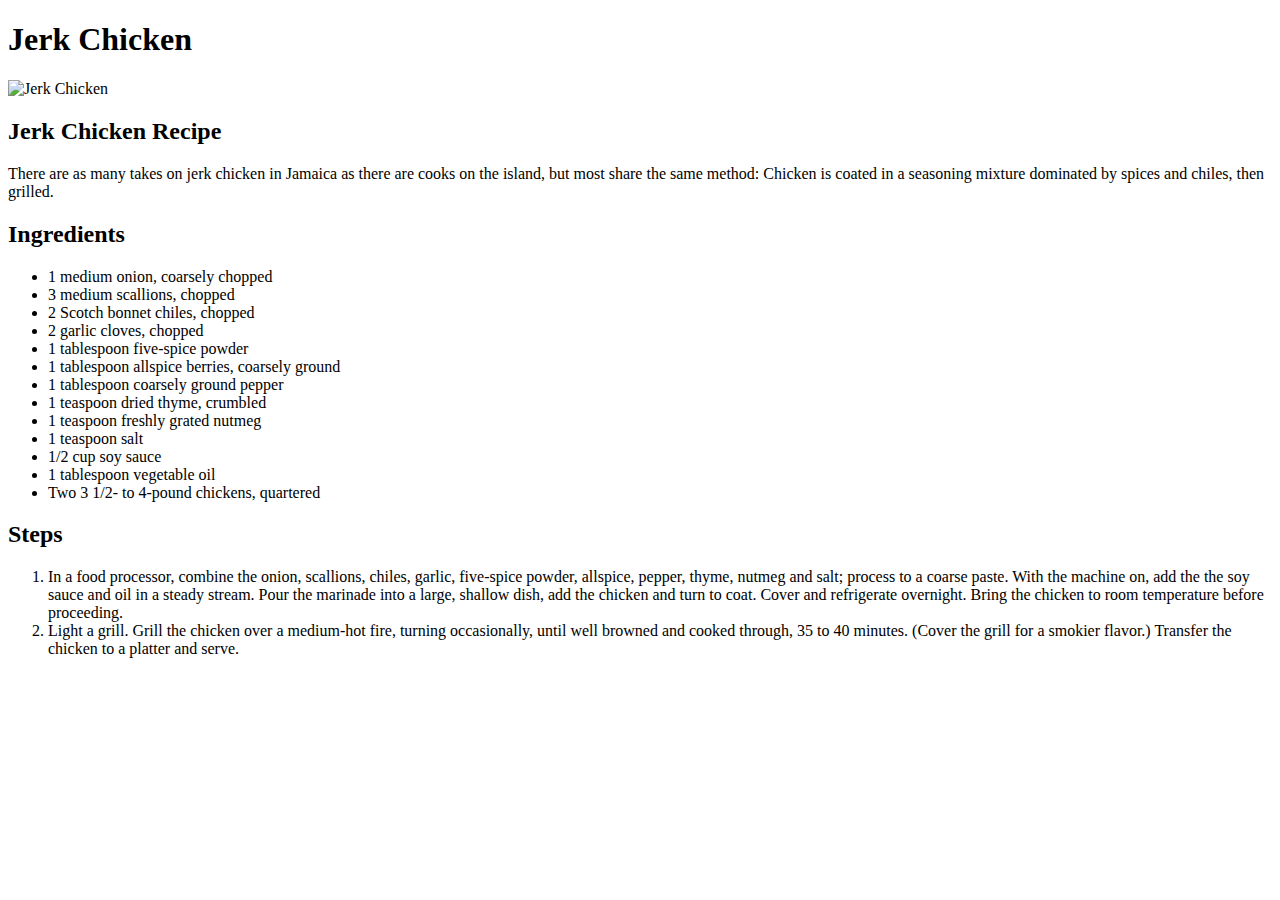
==== recipes/jerkchicken.html @ 55f939d0 "Add index.html and recipe web pages" ====
<!DOCTYPE html>
<html lang="en">
<head>
    <meta charset="UTF-8">
    <meta name="viewport" content="width=device-width, initial-scale=1.0">
    <title>Jerk Chicken</title>
</head>
<body>
    <h1>Jerk Chicken</h1>
    <img src="https://www.foodandwine.com/thmb/Du_Nom6aP_jV8zSwSV3lxBNTRVM=/1500x0/filters:no_upscale():max_bytes(150000):strip_icc():format(webp)/jamaican-jerk-chicken-FT-RECIPE0918-eabbd55da31f4fa9b74367ef47464351.jpg" 
        width="500"
        height="300" alt="Jerk Chicken">
    <h2>Jerk Chicken Recipe</h2>
    <p>There are as many takes on jerk chicken in Jamaica as there are cooks on the island, but most share the same method: Chicken is coated in a seasoning mixture dominated by spices and chiles, then grilled.</p>
    <h2>Ingredients</h2>
    <ul>
        <li>1 medium onion, coarsely chopped</li>
        <li>3 medium scallions, chopped</li>
        <li>2 Scotch bonnet chiles, chopped</li>
        <li>2 garlic cloves, chopped</li>
        <li>1 tablespoon five-spice powder</li>
        <li>1 tablespoon allspice berries, coarsely ground</li>
        <li>1 tablespoon coarsely ground pepper</li>
        <li>1 teaspoon dried thyme, crumbled</li>
        <li>1 teaspoon freshly grated nutmeg</li>
        <li>1 teaspoon salt</li>
        <li>1/2 cup soy sauce</li>
        <li>1 tablespoon vegetable oil</li>
        <li>Two 3 1/2- to 4-pound chickens, quartered</li>
    </ul>
    <h2>Steps</h2>
    <ol>
        <li>In a food processor, combine the onion, scallions, chiles, garlic, five-spice powder, allspice, pepper, thyme, nutmeg and salt; process to a coarse paste. With the machine on, add the the soy sauce and oil in a steady stream. Pour the marinade into a large, shallow dish, add the chicken and turn to coat. Cover and refrigerate overnight. Bring the chicken to room temperature before proceeding.</li>
        <li>Light a grill. Grill the chicken over a medium-hot fire, turning occasionally, until well browned and cooked through, 35 to 40 minutes. (Cover the grill for a smokier flavor.) Transfer the chicken to a platter and serve.</li>
    </ol>
</body>
</html>
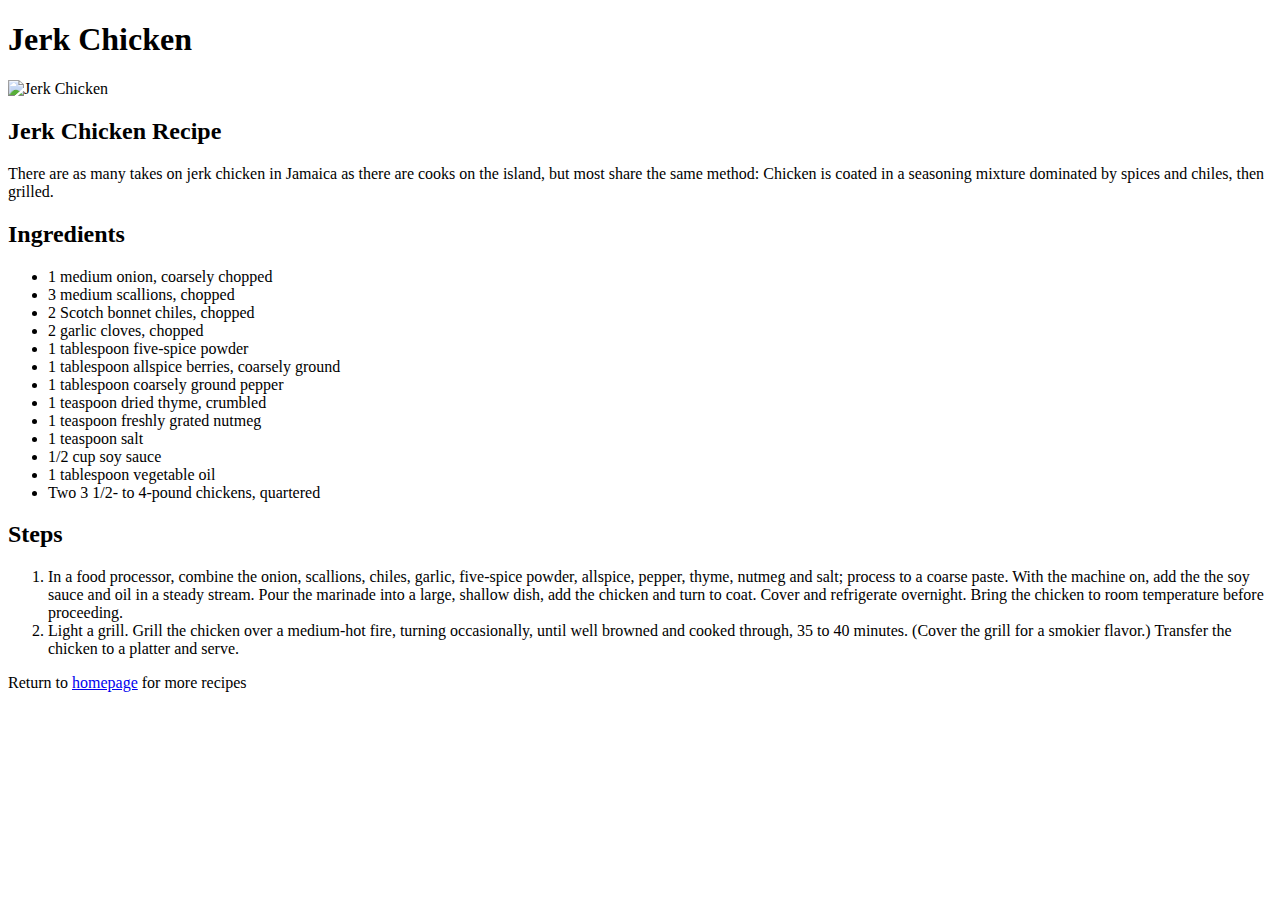
==== commit 7012b4f8: "Added homepage link on recipe pages to link back to the index.html page" ====
--- a/recipes/jerkchicken.html
+++ b/recipes/jerkchicken.html
@@ -33,5 +33,6 @@
         <li>In a food processor, combine the onion, scallions, chiles, garlic, five-spice powder, allspice, pepper, thyme, nutmeg and salt; process to a coarse paste. With the machine on, add the the soy sauce and oil in a steady stream. Pour the marinade into a large, shallow dish, add the chicken and turn to coat. Cover and refrigerate overnight. Bring the chicken to room temperature before proceeding.</li>
         <li>Light a grill. Grill the chicken over a medium-hot fire, turning occasionally, until well browned and cooked through, 35 to 40 minutes. (Cover the grill for a smokier flavor.) Transfer the chicken to a platter and serve.</li>
     </ol>
+    <p>Return to <a href="/index.html">homepage</a> for more recipes</p>
 </body>
 </html>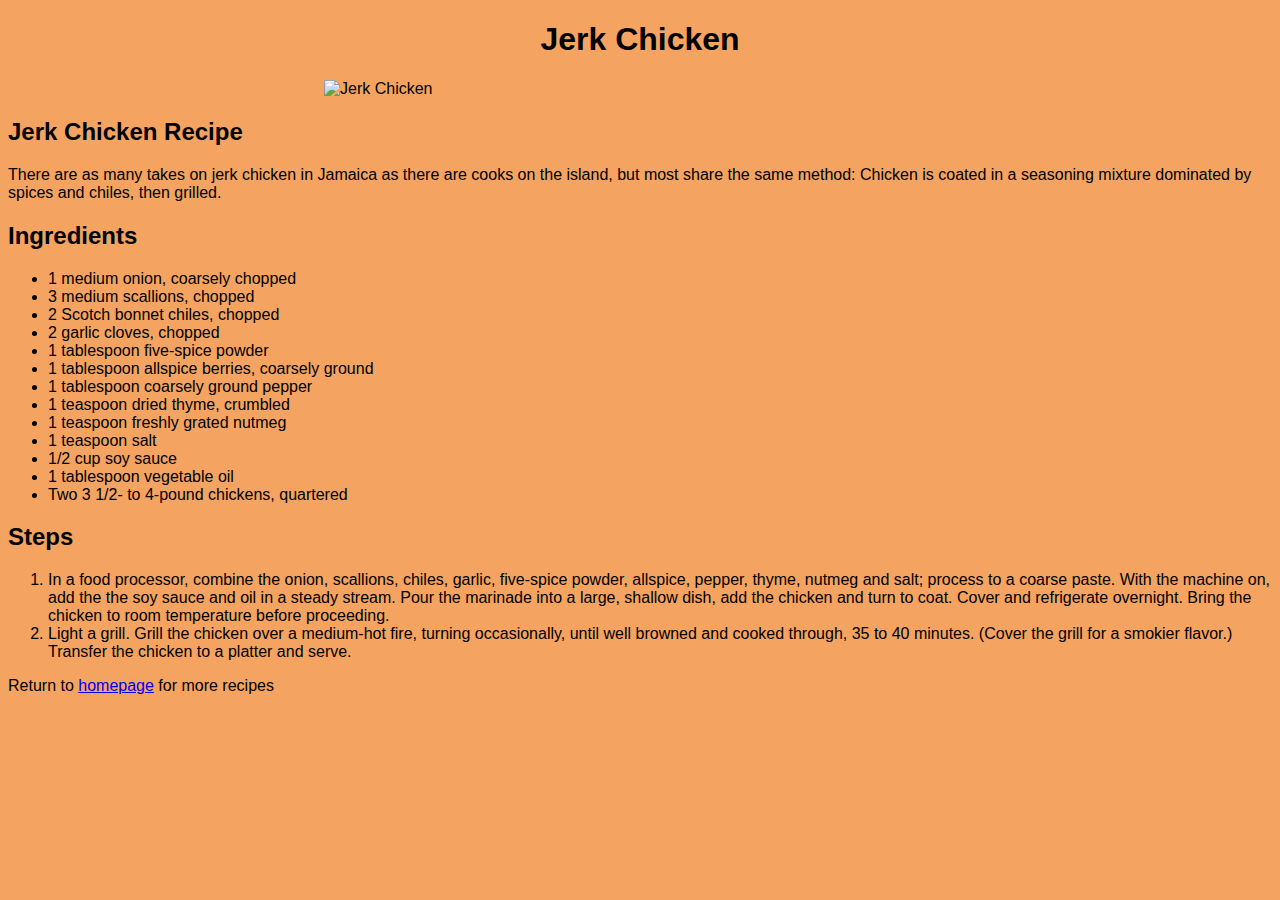
==== commit 0b19d2fb: "Added css stylesheet and formatted html pages" ====
--- a/recipes/jerkchicken.html
+++ b/recipes/jerkchicken.html
@@ -4,12 +4,11 @@
     <meta charset="UTF-8">
     <meta name="viewport" content="width=device-width, initial-scale=1.0">
     <title>Jerk Chicken</title>
+    <link rel="stylesheet" href="../css/styles.css">
 </head>
 <body>
     <h1>Jerk Chicken</h1>
-    <img src="https://www.foodandwine.com/thmb/Du_Nom6aP_jV8zSwSV3lxBNTRVM=/1500x0/filters:no_upscale():max_bytes(150000):strip_icc():format(webp)/jamaican-jerk-chicken-FT-RECIPE0918-eabbd55da31f4fa9b74367ef47464351.jpg" 
-        width="500"
-        height="300" alt="Jerk Chicken">
+    <img src="https://www.foodandwine.com/thmb/Du_Nom6aP_jV8zSwSV3lxBNTRVM=/1500x0/filters:no_upscale():max_bytes(150000):strip_icc():format(webp)/jamaican-jerk-chicken-FT-RECIPE0918-eabbd55da31f4fa9b74367ef47464351.jpg" alt="Jerk Chicken">
     <h2>Jerk Chicken Recipe</h2>
     <p>There are as many takes on jerk chicken in Jamaica as there are cooks on the island, but most share the same method: Chicken is coated in a seasoning mixture dominated by spices and chiles, then grilled.</p>
     <h2>Ingredients</h2>
@@ -33,6 +32,6 @@
         <li>In a food processor, combine the onion, scallions, chiles, garlic, five-spice powder, allspice, pepper, thyme, nutmeg and salt; process to a coarse paste. With the machine on, add the the soy sauce and oil in a steady stream. Pour the marinade into a large, shallow dish, add the chicken and turn to coat. Cover and refrigerate overnight. Bring the chicken to room temperature before proceeding.</li>
         <li>Light a grill. Grill the chicken over a medium-hot fire, turning occasionally, until well browned and cooked through, 35 to 40 minutes. (Cover the grill for a smokier flavor.) Transfer the chicken to a platter and serve.</li>
     </ol>
-    <p>Return to <a href="/index.html">homepage</a> for more recipes</p>
+    <p>Return to <a href="../index.html">homepage</a> for more recipes</p>
 </body>
 </html>--- a/css/styles.css
+++ b/css/styles.css
@@ -0,0 +1,26 @@
+* {
+    font-family: Arial, Helvetica, sans-serif;
+    background-color: sandybrown;
+}
+
+h1, .recipe-list {
+    text-align: center;
+    list-style-type: none;
+}
+
+.recipe-list {
+    display: flex;
+}
+
+/* .border {
+    border: 2px solid black;
+    padding: 0;
+    margin: 0;
+} */
+
+img {
+    display: block;
+    height: auto;
+    width: 50%;
+    margin: auto;
+}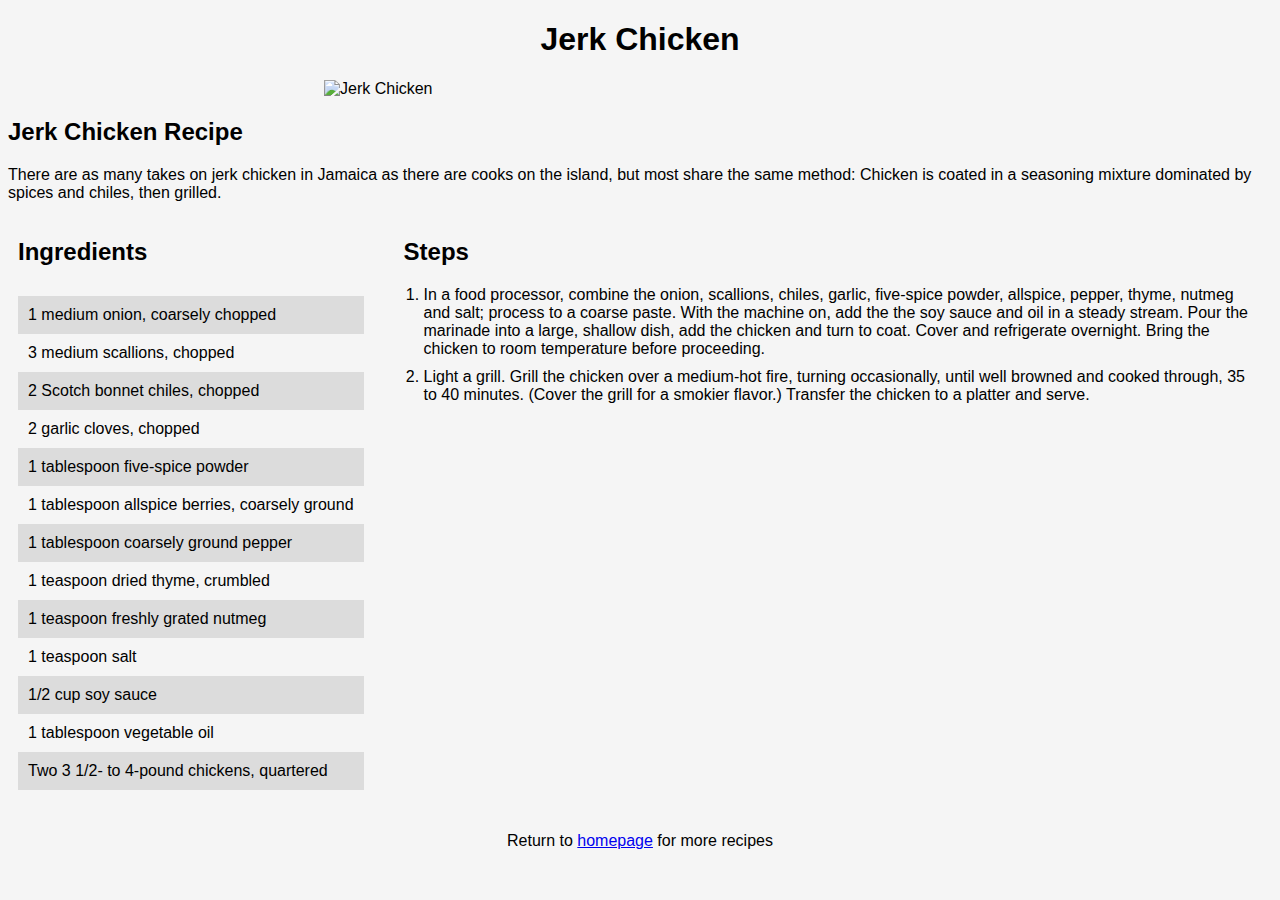
==== commit 768addc5: "Modfied css stylesheet to formatted ingredients, steps and footer" ====
--- a/recipes/jerkchicken.html
+++ b/recipes/jerkchicken.html
@@ -11,27 +11,37 @@
     <img src="https://www.foodandwine.com/thmb/Du_Nom6aP_jV8zSwSV3lxBNTRVM=/1500x0/filters:no_upscale():max_bytes(150000):strip_icc():format(webp)/jamaican-jerk-chicken-FT-RECIPE0918-eabbd55da31f4fa9b74367ef47464351.jpg" alt="Jerk Chicken">
     <h2>Jerk Chicken Recipe</h2>
     <p>There are as many takes on jerk chicken in Jamaica as there are cooks on the island, but most share the same method: Chicken is coated in a seasoning mixture dominated by spices and chiles, then grilled.</p>
-    <h2>Ingredients</h2>
-    <ul>
-        <li>1 medium onion, coarsely chopped</li>
-        <li>3 medium scallions, chopped</li>
-        <li>2 Scotch bonnet chiles, chopped</li>
-        <li>2 garlic cloves, chopped</li>
-        <li>1 tablespoon five-spice powder</li>
-        <li>1 tablespoon allspice berries, coarsely ground</li>
-        <li>1 tablespoon coarsely ground pepper</li>
-        <li>1 teaspoon dried thyme, crumbled</li>
-        <li>1 teaspoon freshly grated nutmeg</li>
-        <li>1 teaspoon salt</li>
-        <li>1/2 cup soy sauce</li>
-        <li>1 tablespoon vegetable oil</li>
-        <li>Two 3 1/2- to 4-pound chickens, quartered</li>
-    </ul>
-    <h2>Steps</h2>
-    <ol>
-        <li>In a food processor, combine the onion, scallions, chiles, garlic, five-spice powder, allspice, pepper, thyme, nutmeg and salt; process to a coarse paste. With the machine on, add the the soy sauce and oil in a steady stream. Pour the marinade into a large, shallow dish, add the chicken and turn to coat. Cover and refrigerate overnight. Bring the chicken to room temperature before proceeding.</li>
-        <li>Light a grill. Grill the chicken over a medium-hot fire, turning occasionally, until well browned and cooked through, 35 to 40 minutes. (Cover the grill for a smokier flavor.) Transfer the chicken to a platter and serve.</li>
-    </ol>
-    <p>Return to <a href="../index.html">homepage</a> for more recipes</p>
+    <div class="main">
+        <div class="ingredients">
+            <h2>Ingredients</h2>
+            <ul>
+                <li class="ing_grey">1 medium onion, coarsely chopped</li>
+                <li>3 medium scallions, chopped</li>
+                <li class="ing_grey">2 Scotch bonnet chiles, chopped</li>
+                <li>2 garlic cloves, chopped</li>
+                <li class="ing_grey">1 tablespoon five-spice powder</li>
+                <li>1 tablespoon allspice berries, coarsely ground</li>
+                <li class="ing_grey">1 tablespoon coarsely ground pepper</li>
+                <li>1 teaspoon dried thyme, crumbled</li>
+                <li class="ing_grey">1 teaspoon freshly grated nutmeg</li>
+                <li>1 teaspoon salt</li>
+                <li class="ing_grey">1/2 cup soy sauce</li>
+                <li>1 tablespoon vegetable oil</li>
+                <li class="ing_grey">Two 3 1/2- to 4-pound chickens, quartered</li>
+            </ul>
+        </div>
+        <div class="steps">
+            <h2>Steps</h2>
+            <ol>
+                <li>In a food processor, combine the onion, scallions, chiles, garlic, five-spice powder, allspice, pepper, thyme, nutmeg and salt; process to a coarse paste. With the machine on, add the the soy sauce and oil in a steady stream. Pour the marinade into a large, shallow dish, add the chicken and turn to coat. Cover and refrigerate overnight. Bring the chicken to room temperature before proceeding.</li>
+                <li>Light a grill. Grill the chicken over a medium-hot fire, turning occasionally, until well browned and cooked through, 35 to 40 minutes. (Cover the grill for a smokier flavor.) Transfer the chicken to a platter and serve.</li>
+            </ol>
+        </div>
+    </div>
+    <footer>
+        <div class="footer">
+            <p>Return to <a href="../index.html">homepage</a> for more recipes</p>
+        </div>
+    </footer>
 </body>
 </html>--- a/css/styles.css
+++ b/css/styles.css
@@ -1,6 +1,7 @@
 * {
     font-family: Arial, Helvetica, sans-serif;
-    background-color: sandybrown;
+    background-color: whitesmoke;
+    box-sizing: border-box;
 }
 
 h1, .recipe-list {
@@ -12,11 +13,64 @@
     display: flex;
 }
 
-/* .border {
-    border: 2px solid black;
-    padding: 0;
+.main {
+    /* border: 2px solid black; */
+    display: flex;
+    overflow: hidden;
+    /* white-space: nowrap; */
+    width: 100%;
+}
+
+.ingredients h2 {
+    padding: 0 10px;
+}
+.ingredients {
+    /* border: 2px solid red; */
+    display: inline-block;
+    /* flex-direction: row; */
+    /* float: left; */
+    max-width: 40%; 
     margin: 0;
-} */
+}
+
+.ingredients ul {
+    list-style: none;
+    padding: 10px;
+}
+
+.ingredients li {
+    padding: 10px; 
+}
+
+.ing_grey {
+    background-color: gainsboro;
+}
+
+.steps h2 {
+    padding: 0 20px;
+}
+
+.steps {
+    /* border: 2px solid red; */
+    display: inline-block;
+    /* flex-direction: row; */
+    /* float: right; */
+    max-width: 70%;
+    margin: 0;
+    padding: 0 10px;
+}
+
+.steps li {
+    margin: 10px auto;
+}
+
+
+
+.footer {
+    /* border: 2px solid red; */
+    width: 100%;
+    text-align: center;
+}
 
 img {
     display: block;
